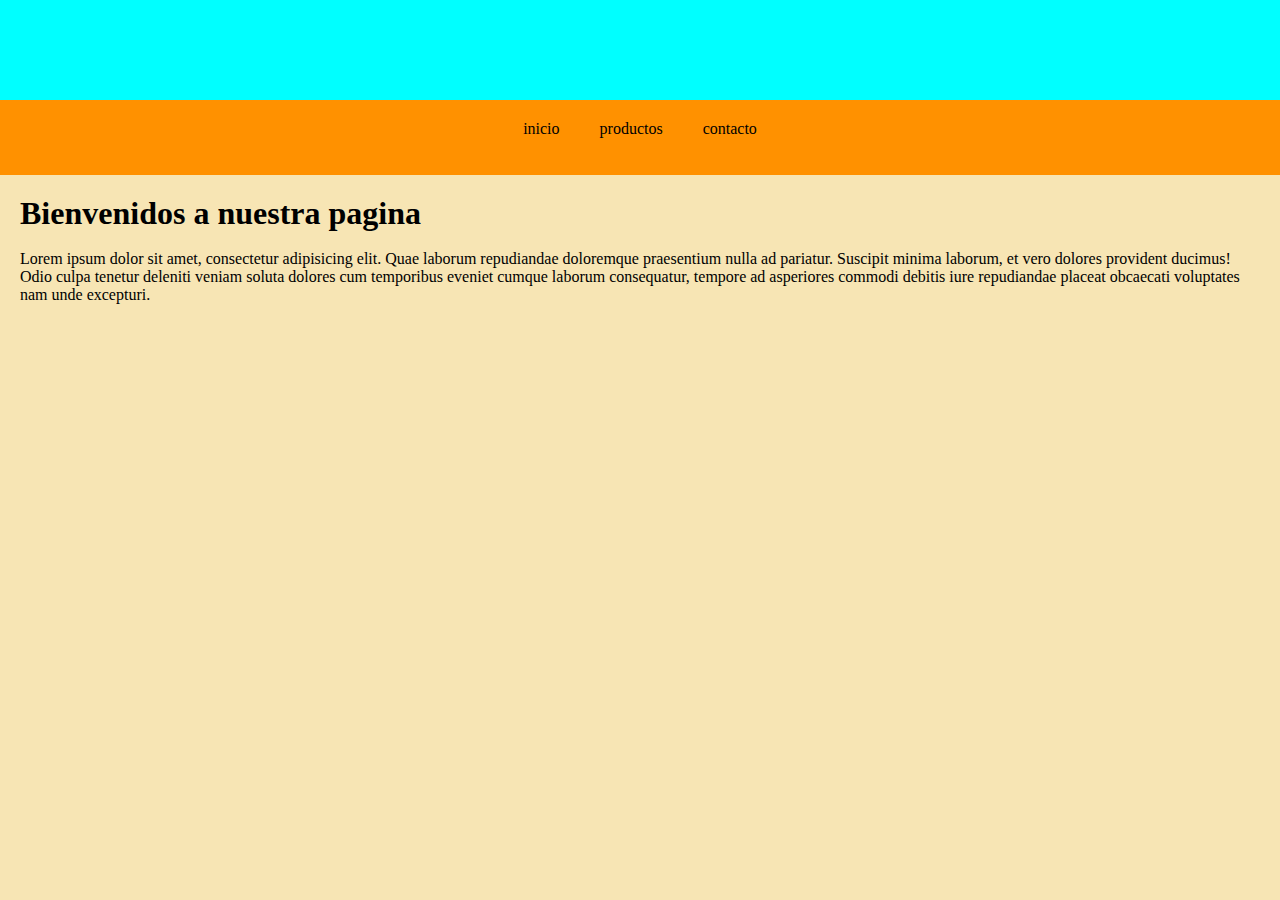
==== index.html @ e71e0bc2 "Solo un idex basico" ====
<!DOCTYPE html>
<html lang="en">
<head>
    <meta charset="UTF-8">
    <meta name="viewport" content="width=device-width, initial-scale=1.0">
    <title>probando git</title>
    <link rel="stylesheet" href="style.css">
</head>

<body>

    <header>
        <div class="banner"></div>
    </header>

    <nav>
        <div>inicio</div>
        <div>productos</div>
        <div>contacto</div>
    </nav>

    <section>
        <h1>Bienvenidos a nuestra pagina</h1>
        <br>
        <article>Lorem ipsum dolor sit amet, consectetur adipisicing elit. Quae laborum repudiandae doloremque praesentium nulla ad pariatur. Suscipit minima laborum, et vero dolores provident ducimus! Odio culpa tenetur deleniti veniam soluta dolores cum temporibus eveniet cumque laborum consequatur, tempore ad asperiores commodi debitis iure repudiandae placeat obcaecati voluptates nam unde excepturi.</article>
    </section>
</body>

</html>
---- style.css ----
* {
    box-sizing: border-box;
    padding: 0;
    margin: 0;
}

body {
    height: 100vh;
    display: grid;
    grid-template-rows: 100px 75px 1fr;
}

header {
    background-color: aqua;
    background-image: url("https://picsum.photos/1200/100");
    background-size: cover;
}

nav {
    background-color: rgb(255, 145, 0);
    display: flex;
    justify-content: center;
}

nav div {
    padding: 20px;
}

section {
    padding: 20px;
    background-color: rgb(247, 229, 180);

}
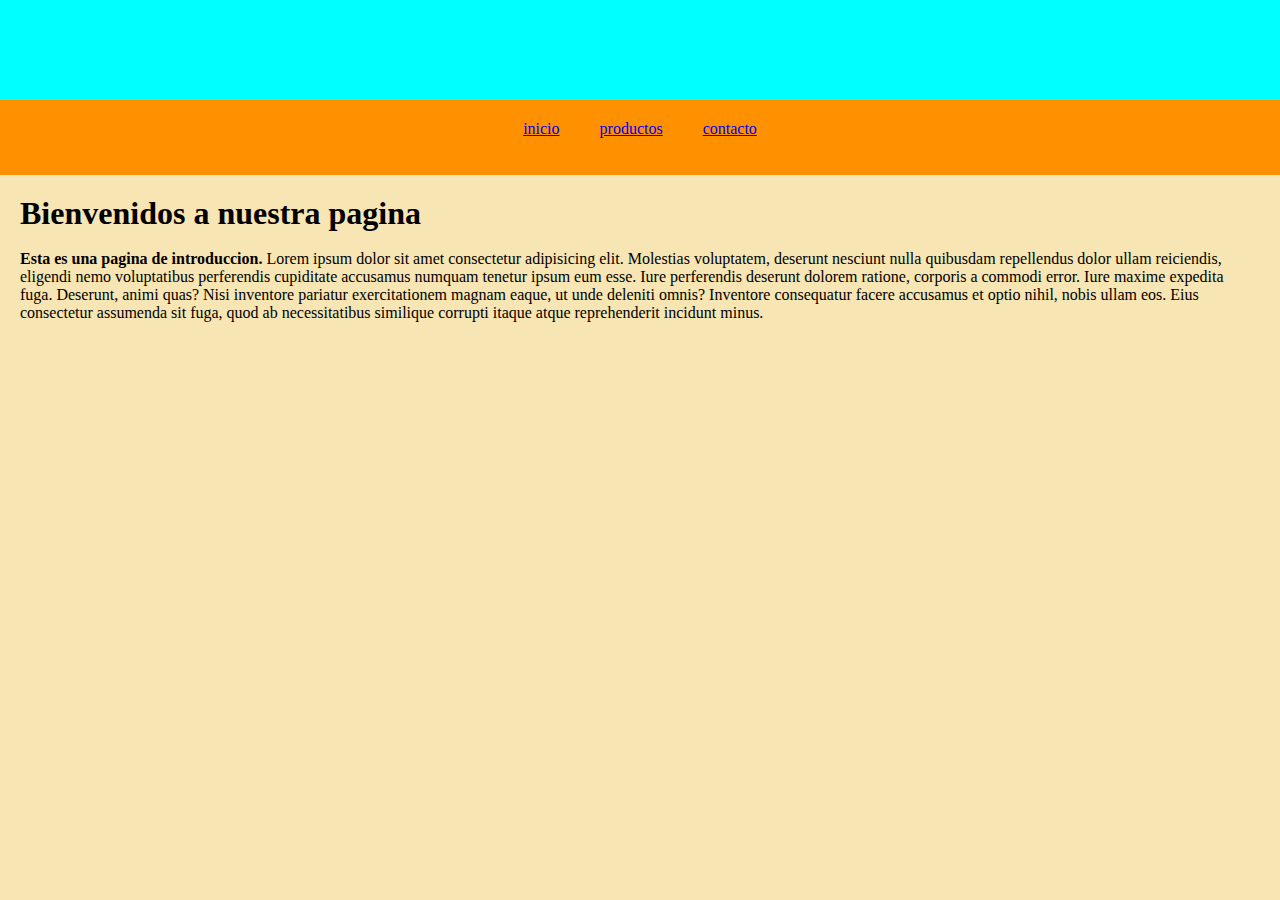
==== commit 19b93248: "cambie un poco el texto de produccto.html" ====
--- a/index.html
+++ b/index.html
@@ -14,15 +14,15 @@
     </header>
 
     <nav>
-        <div>inicio</div>
-        <div>productos</div>
-        <div>contacto</div>
+        <a href="index.html"><div>inicio</div></a>
+        <a href="productos.html"><div>productos</div></a>
+        <a href="#"><div>contacto</div></a>
     </nav>
 
     <section>
         <h1>Bienvenidos a nuestra pagina</h1>
         <br>
-        <article>Lorem ipsum dolor sit amet, consectetur adipisicing elit. Quae laborum repudiandae doloremque praesentium nulla ad pariatur. Suscipit minima laborum, et vero dolores provident ducimus! Odio culpa tenetur deleniti veniam soluta dolores cum temporibus eveniet cumque laborum consequatur, tempore ad asperiores commodi debitis iure repudiandae placeat obcaecati voluptates nam unde excepturi.</article>
+        <article><b>Esta es una pagina de introduccion.</b> Lorem ipsum dolor sit amet consectetur adipisicing elit. Molestias voluptatem, deserunt nesciunt nulla quibusdam repellendus dolor ullam reiciendis, eligendi nemo voluptatibus perferendis cupiditate accusamus numquam tenetur ipsum eum esse. Iure perferendis deserunt dolorem ratione, corporis a commodi error. Iure maxime expedita fuga. Deserunt, animi quas? Nisi inventore pariatur exercitationem magnam eaque, ut unde deleniti omnis? Inventore consequatur facere accusamus et optio nihil, nobis ullam eos. Eius consectetur assumenda sit fuga, quod ab necessitatibus similique corrupti itaque atque reprehenderit incidunt minus.</article>
     </section>
 </body>
 
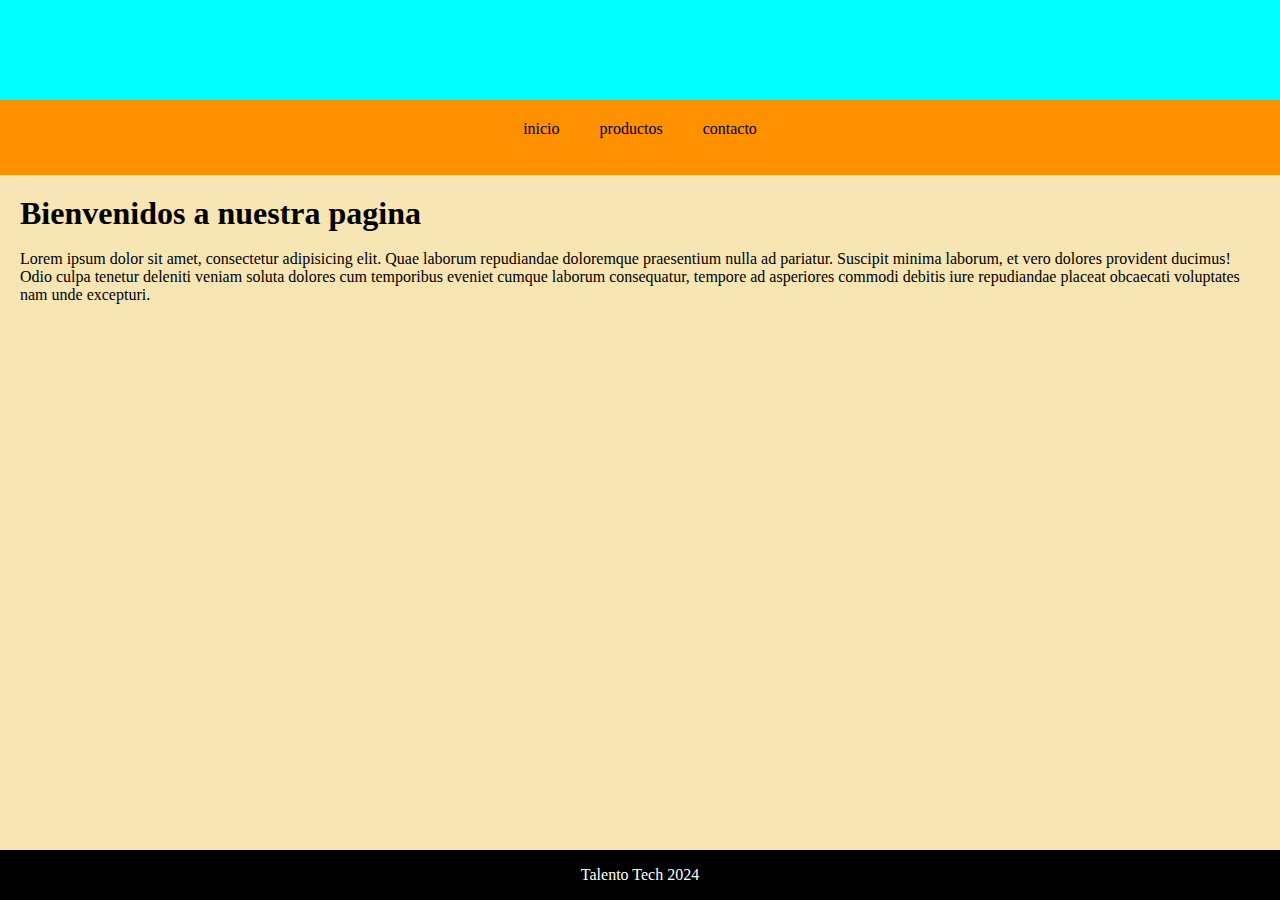
==== commit b7a20979: "agregue el footer" ====
--- a/index.html
+++ b/index.html
@@ -14,16 +14,20 @@
     </header>
 
     <nav>
-        <a href="index.html"><div>inicio</div></a>
-        <a href="productos.html"><div>productos</div></a>
-        <a href="#"><div>contacto</div></a>
+        <div>inicio</div>
+        <div>productos</div>
+        <div>contacto</div>
     </nav>
 
     <section>
         <h1>Bienvenidos a nuestra pagina</h1>
         <br>
-        <article><b>Esta es una pagina de introduccion.</b> Lorem ipsum dolor sit amet consectetur adipisicing elit. Molestias voluptatem, deserunt nesciunt nulla quibusdam repellendus dolor ullam reiciendis, eligendi nemo voluptatibus perferendis cupiditate accusamus numquam tenetur ipsum eum esse. Iure perferendis deserunt dolorem ratione, corporis a commodi error. Iure maxime expedita fuga. Deserunt, animi quas? Nisi inventore pariatur exercitationem magnam eaque, ut unde deleniti omnis? Inventore consequatur facere accusamus et optio nihil, nobis ullam eos. Eius consectetur assumenda sit fuga, quod ab necessitatibus similique corrupti itaque atque reprehenderit incidunt minus.</article>
+        <article>Lorem ipsum dolor sit amet, consectetur adipisicing elit. Quae laborum repudiandae doloremque praesentium nulla ad pariatur. Suscipit minima laborum, et vero dolores provident ducimus! Odio culpa tenetur deleniti veniam soluta dolores cum temporibus eveniet cumque laborum consequatur, tempore ad asperiores commodi debitis iure repudiandae placeat obcaecati voluptates nam unde excepturi.</article>
     </section>
+
+    <footer>
+        <div>Talento Tech 2024</div>
+    </footer>
 </body>
 
 </html>--- a/style.css
+++ b/style.css
@@ -7,7 +7,7 @@
 body {
     height: 100vh;
     display: grid;
-    grid-template-rows: 100px 75px 1fr;
+    grid-template-rows: 100px 75px 1fr 50px;
 }
 
 header {
@@ -30,4 +30,12 @@
     padding: 20px;
     background-color: rgb(247, 229, 180);
 
+}
+
+footer {
+    background-color: black;
+    color: white;
+    display: flex;
+    justify-content: center;
+    align-items: center;
 }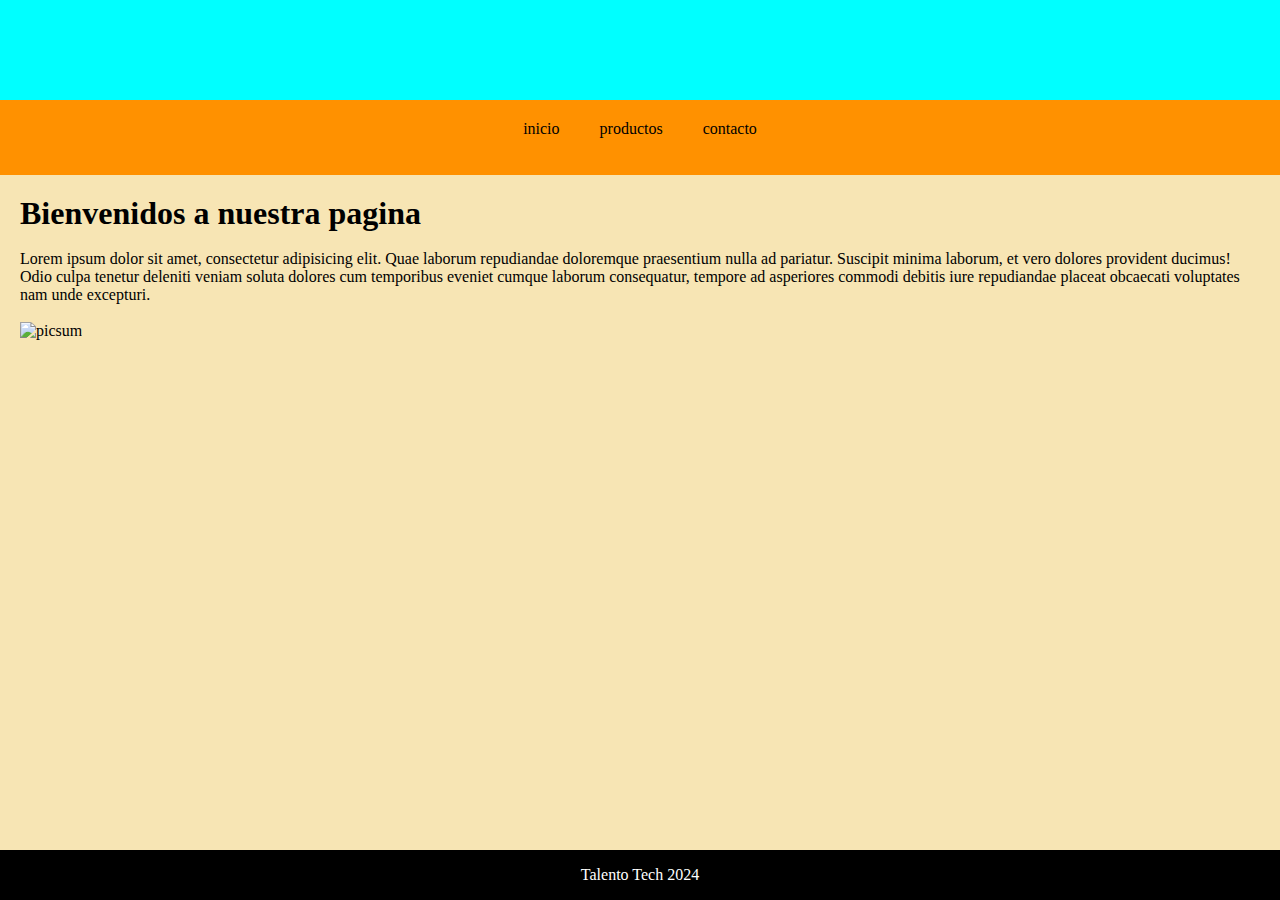
==== commit de5bf5f5: "agregue imagen en index.html" ====
--- a/index.html
+++ b/index.html
@@ -23,6 +23,8 @@
         <h1>Bienvenidos a nuestra pagina</h1>
         <br>
         <article>Lorem ipsum dolor sit amet, consectetur adipisicing elit. Quae laborum repudiandae doloremque praesentium nulla ad pariatur. Suscipit minima laborum, et vero dolores provident ducimus! Odio culpa tenetur deleniti veniam soluta dolores cum temporibus eveniet cumque laborum consequatur, tempore ad asperiores commodi debitis iure repudiandae placeat obcaecati voluptates nam unde excepturi.</article>
+        <br>
+        <img src="https://picsum.photos/200/100" alt="picsum">
     </section>
 
     <footer>
--- a/style.css
+++ b/style.css
@@ -38,4 +38,37 @@
     display: flex;
     justify-content: center;
     align-items: center;
+}
+
+
+.formulario {
+    padding: 10px;
+    width: 300px;
+    background-color: rgb(73, 73, 73);
+    display: flex;
+    flex-direction: column;
+}
+
+input, textarea {
+    background-color: rgb(107, 110, 108);
+    border: none;
+    font-family: Arial, Helvetica, sans-serif;
+    padding: 5px;
+    border-left: 1px solid black;
+    border-bottom: 1px solid black;
+}
+
+input::placeholder, textarea::placeholder {
+    color: white;
+}
+
+button {
+    width: 80px;
+    height: 40px;
+    background-color: rgb(107, 110, 108);
+    border: none;
+    border-radius: 5px;
+    color: white;
+    cursor: pointer;
+    align-self: center;
 }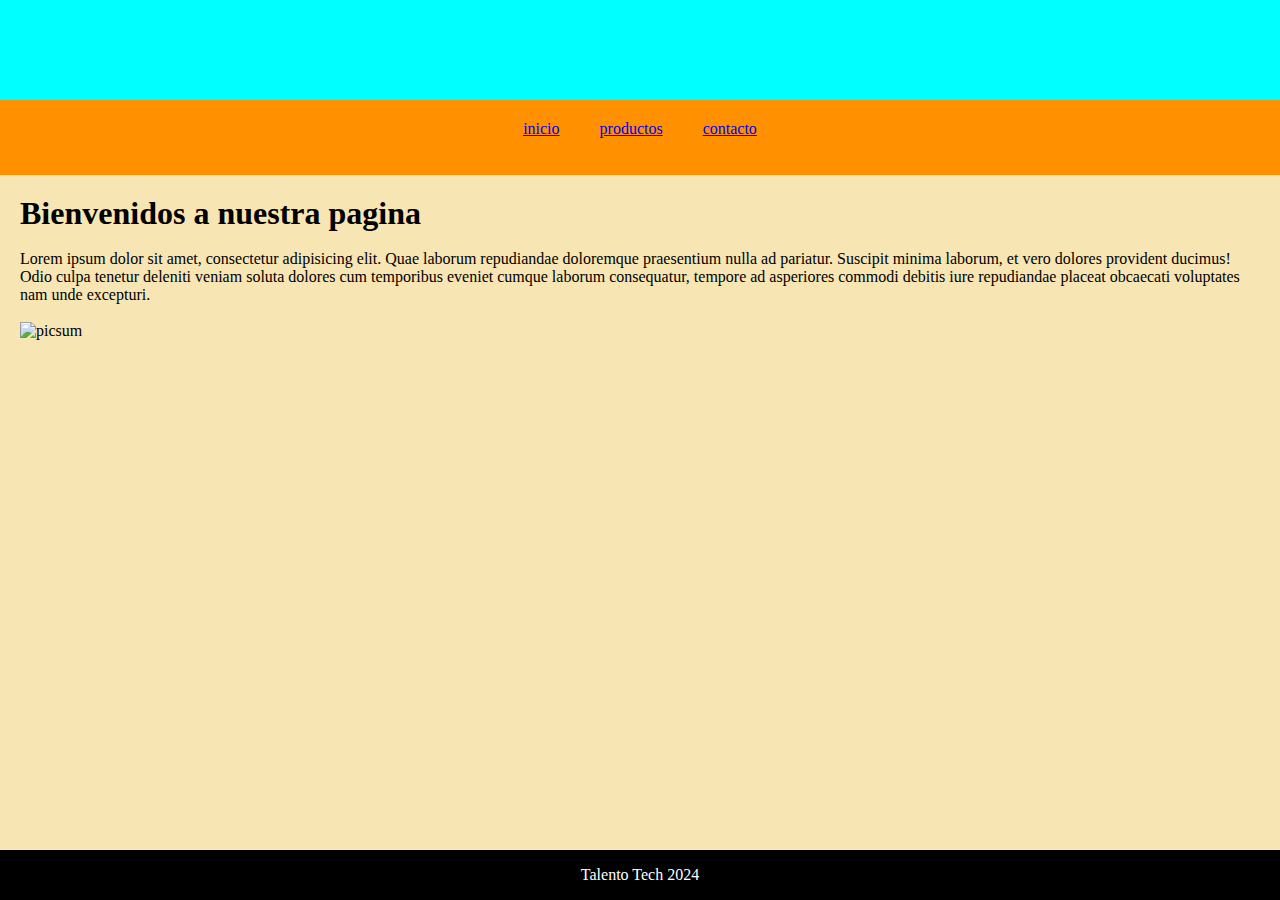
==== commit 148267c6: "Merge branch 'main' into productos" ====
--- a/index.html
+++ b/index.html
@@ -14,9 +14,9 @@
     </header>
 
     <nav>
-        <div>inicio</div>
-        <div>productos</div>
-        <div>contacto</div>
+        <a href="index.html"><div>inicio</div></a>
+        <a href="productos.html"><div>productos</div></a>
+        <a href="#"><div>contacto</div></a>
     </nav>
 
     <section>
